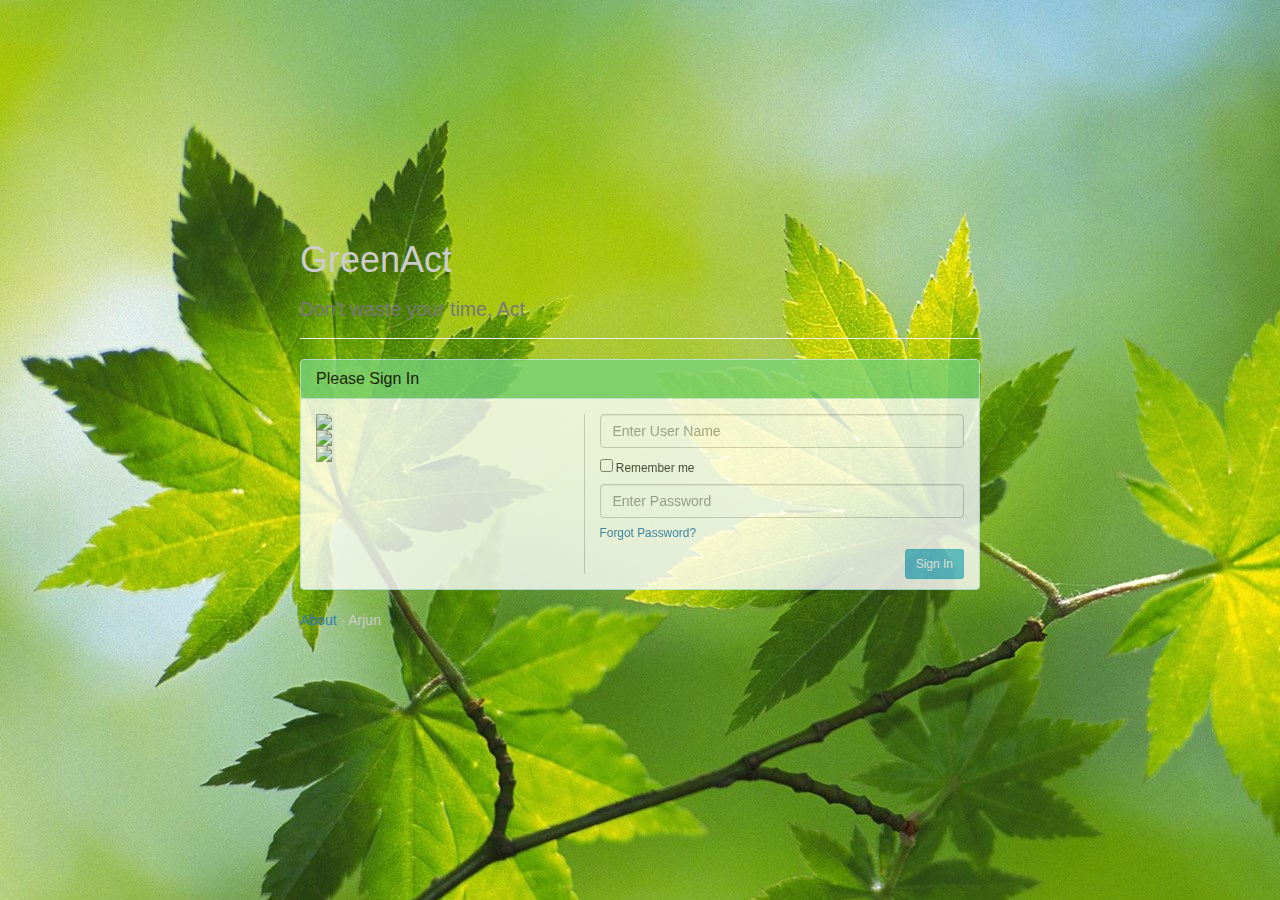
==== view/index.html @ b258f260 "intégration UX" ====
<html>
  <head>
    <meta charset="utf-8">
    <meta name="viewport" content="width=device-width, initial-scale=1">
    <link rel="stylesheet" href="http://maxcdn.bootstrapcdn.com/bootstrap/3.3.6/css/bootstrap.min.css">
    <script src="https://ajax.googleapis.com/ajax/libs/jquery/1.12.0/jquery.min.js"></script>
    <script src="http://maxcdn.bootstrapcdn.com/bootstrap/3.3.6/js/bootstrap.min.js"></script>

  <link href="//maxcdn.bootstrapcdn.com/font-awesome/4.2.0/css/font-awesome.min.css" rel="stylesheet">

    <link rel="stylesheet" href="styles.css">

  </head>
  <body>
    <div class="middlePage">
  <div class="page-header">
    <h1 class="logo">GreenAct </h1>
    <h2 class="slogan"><small>Don't waste your time, Act</small></h2>
  </div>

  <div class="panel panel-info" id="panel">
    <div class="panel-heading"id="signin">
      <h3 class="panel-title" >Please Sign In</h3>
    </div>
    <div class="panel-body">
    
    <div class="row">
    
  <div class="col-md-5" >
  <a href="#"><img src="http://GreenAct.com/buttons/fb.png" /></a><br/>
  <a href="#"><img src="http://GreenAct.com/buttons/tw.png" /></a><br/>
  <a href="#"><img src="http://GreenAct.com/buttons/gplus.png" /></a>
  </div>

      <div class="col-md-7" style="border-left:1px solid #ccc;height:160px">
  <form class="form-horizontal">
  <fieldset>

    <input id="textinput" name="textinput" type="text" placeholder="Enter User Name" class="form-control input-md">
    <div class="spacing"><input type="checkbox" name="checkboxes" id="checkboxes-0" value="1"><small> Remember me</small></div>
    <input id="textinput" name="textinput" type="text" placeholder="Enter Password" class="form-control input-md">
    <div class="spacing"><a href="#"><small> Forgot Password?</small></a><br/></div>
    <button id="singlebutton" name="singlebutton" class="btn btn-info btn-sm pull-right" id="button">Sign In</button>


  </fieldset>
  </form>
  </div>
      
  </div>
      
  </div>
  </div>

  <p><a href="https://github.com/arjunkomath">About</a> · Arjun</p>

  </div>
  </body>
  </html>
---- view/styles.css ----
@charset "UTF-8";
/* CSS Document */

/*connexion page*/

body {
    width:100px;
	height:100px;
  background-image:url("feuille.jpg");
font-family: 'Raleway', sans-serif;
}

p {
	color:#CCC;
}

.spacing {
	padding-top:7px;
	padding-bottom:7px;
}
.middlePage {
	width: 680px;
    height: 500px;
    position: absolute;
    top:0;
    bottom: 0;
    left: 0;
    right: 0;
    margin: auto;
}

.logo {
	color:#CCC;
}

#panel {
	    opacity: 0.8;

}
#signin {
	background-color: #79d279;
	color:black;
}

#button{
	background-color: #79d279;
		color:black;
		
}


/* USER PROFILE PAGE */
 .card {
    margin-top: 20px;
    padding: 30px;
    background-color: rgba(214, 224, 226, 0.2);
    -webkit-border-top-left-radius:5px;
    -moz-border-top-left-radius:5px;
    border-top-left-radius:5px;
    -webkit-border-top-right-radius:5px;
    -moz-border-top-right-radius:5px;
    border-top-right-radius:5px;
    -webkit-box-sizing: border-box;
    -moz-box-sizing: border-box;
    box-sizing: border-box;
}
.card.hovercard {
    position: relative;
    padding-top: 0;
    overflow: hidden;
    text-align: center;
    background-color: #fff;
    background-color: rgba(255, 255, 255, 1);
}
.card.hovercard .card-background {
    height: 130px;
}
.card-background img {
    -webkit-filter: blur(25px);
    -moz-filter: blur(25px);
    -o-filter: blur(25px);
    -ms-filter: blur(25px);
    filter: blur(25px);
    margin-left: -100px;
    margin-top: -200px;
    min-width: 130%;
}
.card.hovercard .useravatar {
    position: absolute;
    top: 15px;
    left: 0;
    right: 0;
}
.card.hovercard .useravatar img {
    width: 100px;
    height: 100px;
    max-width: 100px;
    max-height: 100px;
    -webkit-border-radius: 50%;
    -moz-border-radius: 50%;
    border-radius: 50%;
    border: 5px solid rgba(255, 255, 255, 0.5);
}
.card.hovercard .card-info {
    position: absolute;
    bottom: 14px;
    left: 0;
    right: 0;
}
.card.hovercard .card-info .card-title {
    padding:0 5px;
    font-size: 20px;
    line-height: 1;
    color: #262626;
    background-color: rgba(255, 255, 255, 0.1);
    -webkit-border-radius: 4px;
    -moz-border-radius: 4px;
    border-radius: 4px;
}
.card.hovercard .card-info {
    overflow: hidden;
    font-size: 12px;
    line-height: 20px;
    color: #737373;
    text-overflow: ellipsis;
}
.card.hovercard .bottom {
    padding: 0 20px;
    margin-bottom: 17px;
}
.btn-pref .btn {
    -webkit-border-radius:0 !important;
}
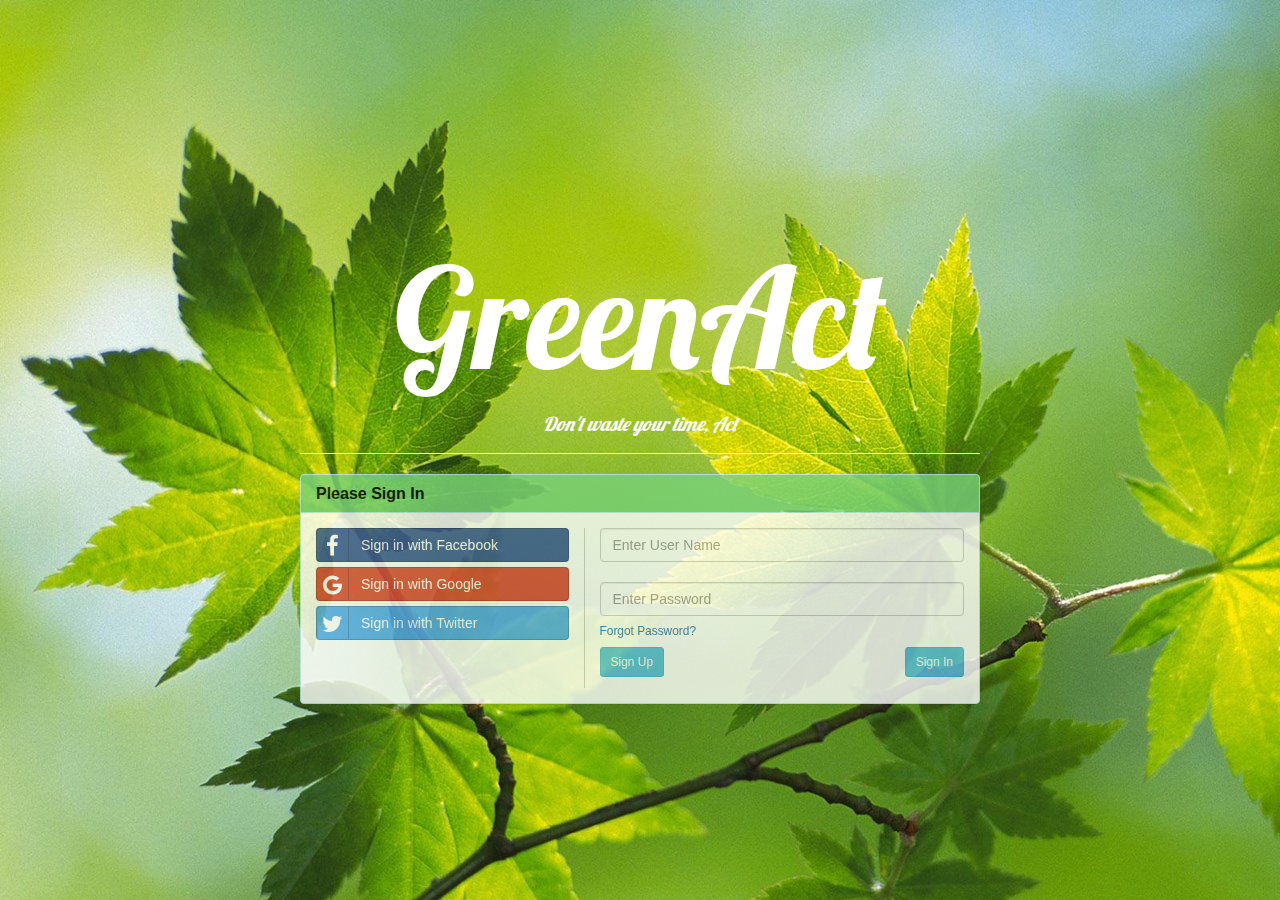
==== commit 8bc26201: "Sync avancement. Page d'accueil + page d'act + page profil" ====
--- a/view/index.html
+++ b/view/index.html
@@ -2,58 +2,74 @@
   <head>
     <meta charset="utf-8">
     <meta name="viewport" content="width=device-width, initial-scale=1">
-    <link rel="stylesheet" href="http://maxcdn.bootstrapcdn.com/bootstrap/3.3.6/css/bootstrap.min.css">
-    <script src="https://ajax.googleapis.com/ajax/libs/jquery/1.12.0/jquery.min.js"></script>
-    <script src="http://maxcdn.bootstrapcdn.com/bootstrap/3.3.6/js/bootstrap.min.js"></script>
 
-  <link href="//maxcdn.bootstrapcdn.com/font-awesome/4.2.0/css/font-awesome.min.css" rel="stylesheet">
+    <link rel="stylesheet" href="http://maxcdn.bootstrapcdn.com/bootstrap/3.3.6/css/bootstrap.min.css" />
+    <link rel="stylesheet" href="../lib/bootstrap-social-gh-pages/bootstrap-social.css" />
+    <link rel="stylesheet" href="//maxcdn.bootstrapcdn.com/font-awesome/4.2.0/css/font-awesome.min.css" />
+    <link rel="stylesheet" href="styles.css" />
+<link href='https://fonts.googleapis.com/css?family=Lobster+Two|Lobster' rel='stylesheet' type='text/css'>    <script src="../js/user.js" />
+    <script src="https://www.gstatic.com/firebasejs/live/3.0/firebase.js" />
+    <script src="https://apis.google.com/js/platform.js" async defer></script>
+    <script src="https://ajax.googleapis.com/ajax/libs/jquery/1.12.0/jquery.min.js" />
+    <script src="http://maxcdn.bootstrapcdn.com/bootstrap/3.3.6/js/bootstrap.min.js" />
+    <script>
+      var google = new firebase.auth.GoogleAuthProvider();
+      var facebook = new firebase.auth.GoogleAuthProvider();
+      var twitter = new firebase.auth.GoogleAuthProvider();
+    </script>
+  </head>
 
-    <link rel="stylesheet" href="styles.css">
+  <body class="home">
+    <div class="middlePage">
+      <div class="page-header">
+        <h1 class="logo">GreenAct</h1>
+        <h2 class="slogan"><small><em>Don't waste your time, Act</em></small></h2>
+      </div>
 
-  </head>
-  <body>
-    <div class="middlePage">
-  <div class="page-header">
-    <h1 class="logo">GreenAct </h1>
-    <h2 class="slogan"><small>Don't waste your time, Act</small></h2>
-  </div>
-
-  <div class="panel panel-info" id="panel">
-    <div class="panel-heading"id="signin">
-      <h3 class="panel-title" >Please Sign In</h3>
-    </div>
-    <div class="panel-body">
+    <div class="panel panel-info" id="panel">
+      <div class="panel-heading"id="signin">
+        <h3 class="panel-title"><b>Please Sign In</b></h3>
+      </div>
+      <div class="panel-body">
     
-    <div class="row">
+      <div class="row">
     
-  <div class="col-md-5" >
-  <a href="#"><img src="http://GreenAct.com/buttons/fb.png" /></a><br/>
-  <a href="#"><img src="http://GreenAct.com/buttons/tw.png" /></a><br/>
-  <a href="#"><img src="http://GreenAct.com/buttons/gplus.png" /></a>
-  </div>
+      <div class="col-md-5" >
+        <a class="btn btn-block btn-social btn-facebook" href="./dashboard.html">
+          <span class="fa fa-facebook"></span> Sign in with Facebook
+        </a>
+        <a class="btn btn-block btn-social btn-google" href="./dashboard.html">
+          <span class="fa fa-google"></span> Sign in with Google
+        </a>
+        <a class="btn btn-block btn-social btn-twitter" href="./dashboard.html">
+          <span class="fa fa-twitter"></span> Sign in with Twitter
+        </a>
+      </div>
 
       <div class="col-md-7" style="border-left:1px solid #ccc;height:160px">
-  <form class="form-horizontal">
-  <fieldset>
+        <form class="form-horizontal">
+          <fieldset>
 
-    <input id="textinput" name="textinput" type="text" placeholder="Enter User Name" class="form-control input-md">
-    <div class="spacing"><input type="checkbox" name="checkboxes" id="checkboxes-0" value="1"><small> Remember me</small></div>
-    <input id="textinput" name="textinput" type="text" placeholder="Enter Password" class="form-control input-md">
-    <div class="spacing"><a href="#"><small> Forgot Password?</small></a><br/></div>
-    <button id="singlebutton" name="singlebutton" class="btn btn-info btn-sm pull-right" id="button">Sign In</button>
+            <input id="username" name="textinput" type="text" placeholder="Enter User Name" class="form-control input-md"><br/>
+            <input id="password" name="textinput" type="text" placeholder="Enter Password" class="form-control input-md">
+            <div class="spacing"><a href="#"><small> Forgot Password?</small></a></div>
+
+           <a href="./inscription.html"<button id="signup" name="singlebutton" class="btn btn-info btn-sm">Sign Up</button></a>
+           <a href="./dashboard.html"  <button id="singin" name="singlebutton" class="btn btn-info btn-sm pull-right">Sign In</button></a>
 
 
-  </fieldset>
-  </form>
+          </fieldset>
+        </form>
+      </div>
+    </div>
   </div>
-      
-  </div>
-      
-  </div>
-  </div>
+    </div>
 
-  <p><a href="https://github.com/arjunkomath">About</a> · Arjun</p>
+    </div>
 
-  </div>
+
+    <script>
+
+  </script>
   </body>
-  </html>+</html>--- a/view/styles.css
+++ b/view/styles.css
@@ -2,16 +2,23 @@
 /* CSS Document */
 
 /*connexion page*/
-
-body {
-    width:100px;
-	height:100px;
-  background-image:url("feuille.jpg");
-font-family: 'Raleway', sans-serif;
-}
-
+body{
+    background-color: #DEE6FF;
+    padding-top: 8px;
+}
+.home{
+   /* width:100px;
+	height:100px;*/
+    background-image:url("../images/feuille.jpg");
+    font-family: 'Raleway', sans-serif;
+}
+
+h1 {
+    margin-top: 0px
+}
 p {
-	color:#CCC;
+	color:black;
+    font-size: 20px;
 }
 
 .spacing {
@@ -131,4 +138,105 @@
 .btn-pref .btn {
     -webkit-border-radius:0 !important;
 }
-
+.informations{
+    background-color: #F0F0F0       ;
+    border-radius: 5px;
+}
+
+/*registration*/
+*[role="form"] {
+    max-width: 530px;
+    padding: 15px;
+    margin: 0 auto;
+    background-color: #fff;
+    border-radius: 0.3em;
+}
+
+*[role="form"] h2 {
+    margin-left: 5em;
+    margin-bottom: 1em;
+}
+
+.logo{
+    font-family:lobster;
+    font-size:10em;
+    text-align: center;
+    color:white;
+
+}
+.slogan small{
+    color:white;
+        font-family:lobster;
+        font-weight: 200;
+
+}
+.slogan{
+        text-align: center;   
+
+}
+
+/* acte */
+.block{
+    border:1px solid #D4D4D4;
+    background-color:#EDF5FF;
+    border-radius:5px;
+    padding:10px;
+    padding-top: 0px;
+    font-family: roboto;
+    margin-bottom: 8px;
+
+}
+.jumbotron{
+    background-image: url("../images/valtech.jpg");
+    background-position: center center;
+
+    width: 100%;
+    height: auto;
+    background-size: cover ;
+}
+.header{
+    min-height: 250px;
+    font-family: lobster;
+}
+.header h1{
+    color: #D9912B;
+    text-shadow: 2px 2px #ffffff;
+    font-size: 7em;
+}
+
+.profil{
+    width: 70px;
+    height: 70px;
+    margin-right: 20px;
+    border: 3px solid #ffffff;
+}
+.profil:first-child{
+    max-width: auto;
+    height: 70px;
+    margin-right: 20px;
+    margin-left: 15px;
+}
+.profil:hover {
+    opacity: 0.8;
+}
+#localisation iframe{
+    width: 100%;
+}
+.profilbackground{
+    padding: 10px;
+    font-family: Roboto;
+    background: url("http://lorempixel.com/1280/720/") no-repeat center center;
+    height: 250px;
+    width: 100%;
+    text-align: center;
+
+    color: #D9912B;
+    text-shadow: 2px 2px #ffffff;
+    font-size: 8em;
+}
+#brand{
+    font-family: lobster;
+    font-size: 3em;
+    color:green;
+
+}